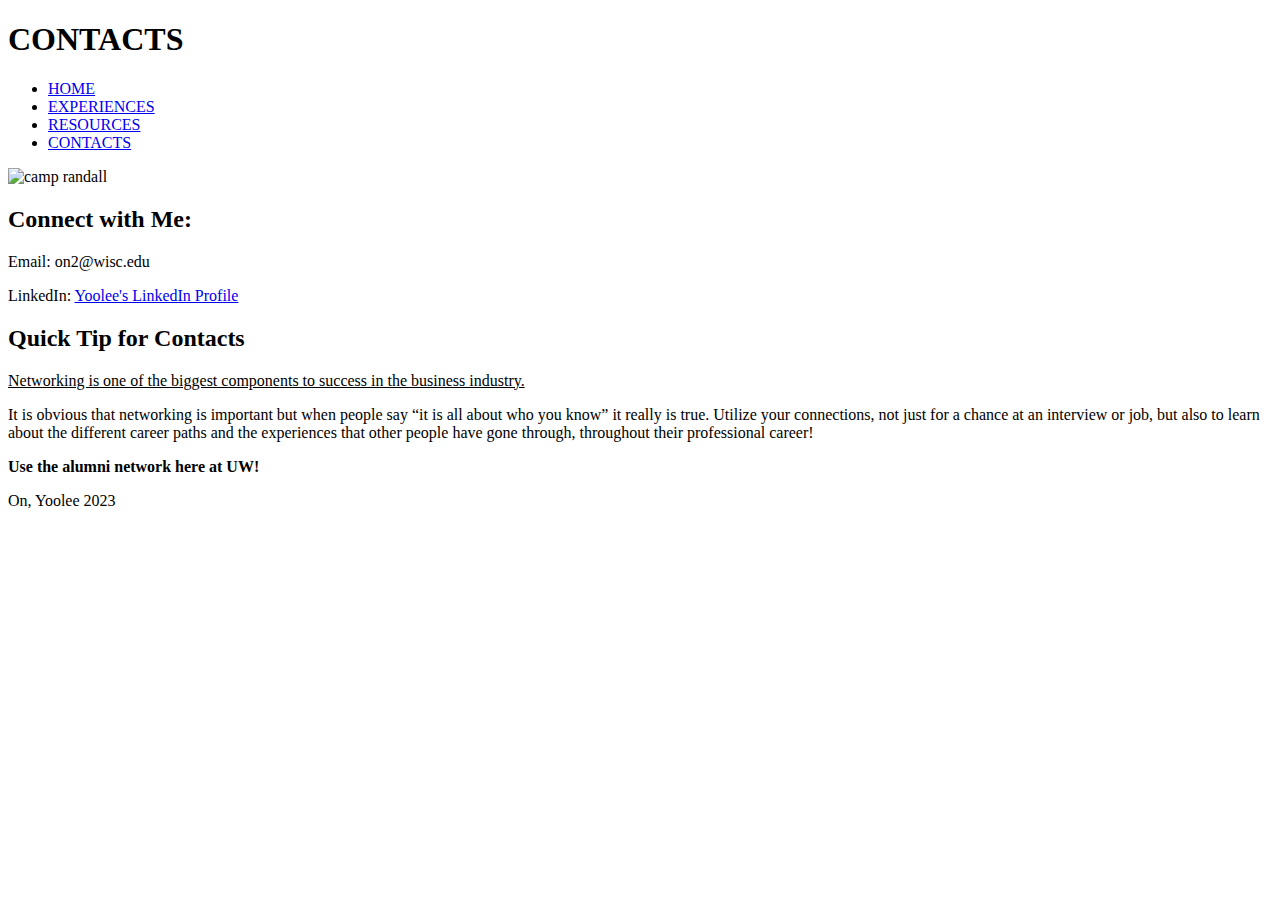
==== contacts.html @ f234efd8 "Add files via upload" ====
<!DOCTYPE html>
<html lang="en">



<head>
	<meta charset="utf-8">
	<title>CONTACTS</title>
	<meta name="viewport" content="width=device-width,initial-scale=1">
	<link rel="stylesheet" href="indexstylesheet.css">
</head>


<body>
<header>
<h1>CONTACTS</h1>

<nav>
<ul>
	<li><a href="index1.html">HOME</a></li>
	<li><a href="experiences.html">EXPERIENCES</a></li>
	<li><a href="resources.html">RESOURCES</a></li>
	<li><a href="contacts.html">CONTACTS</a></li>
</ul>
</nav>

</header>

<main class="camp">
<img src="contactspic.jpg" width = "700" height = "500" alt="camp randall" />
</main>

<section>


<article class="connect">
<h2> Connect with Me:</h2>
<p>Email: on2@wisc.edu </p>
<p>LinkedIn: <a href="https://www.linkedin.com/in/yoolee-on/" target="_blank"> Yoolee's LinkedIn Profile </a> </p>
</article> 


<article class="pinktips">
<h2> Quick Tip for Contacts </h2>
<p><u> Networking is one of the biggest components to success in the business industry. </u></p>

<p>It is obvious that networking is important but when people say <q>it is all about who you know</q> it really is true. Utilize your connections, not just for a chance at an interview or job, but also to learn about the different career paths and the experiences that other people have gone through, throughout their professional career! </p>

<p><b>Use the alumni network here at UW!</b></p>
</article>

</section>




<footer>On, Yoolee 2023</footer>
</body>
</html>
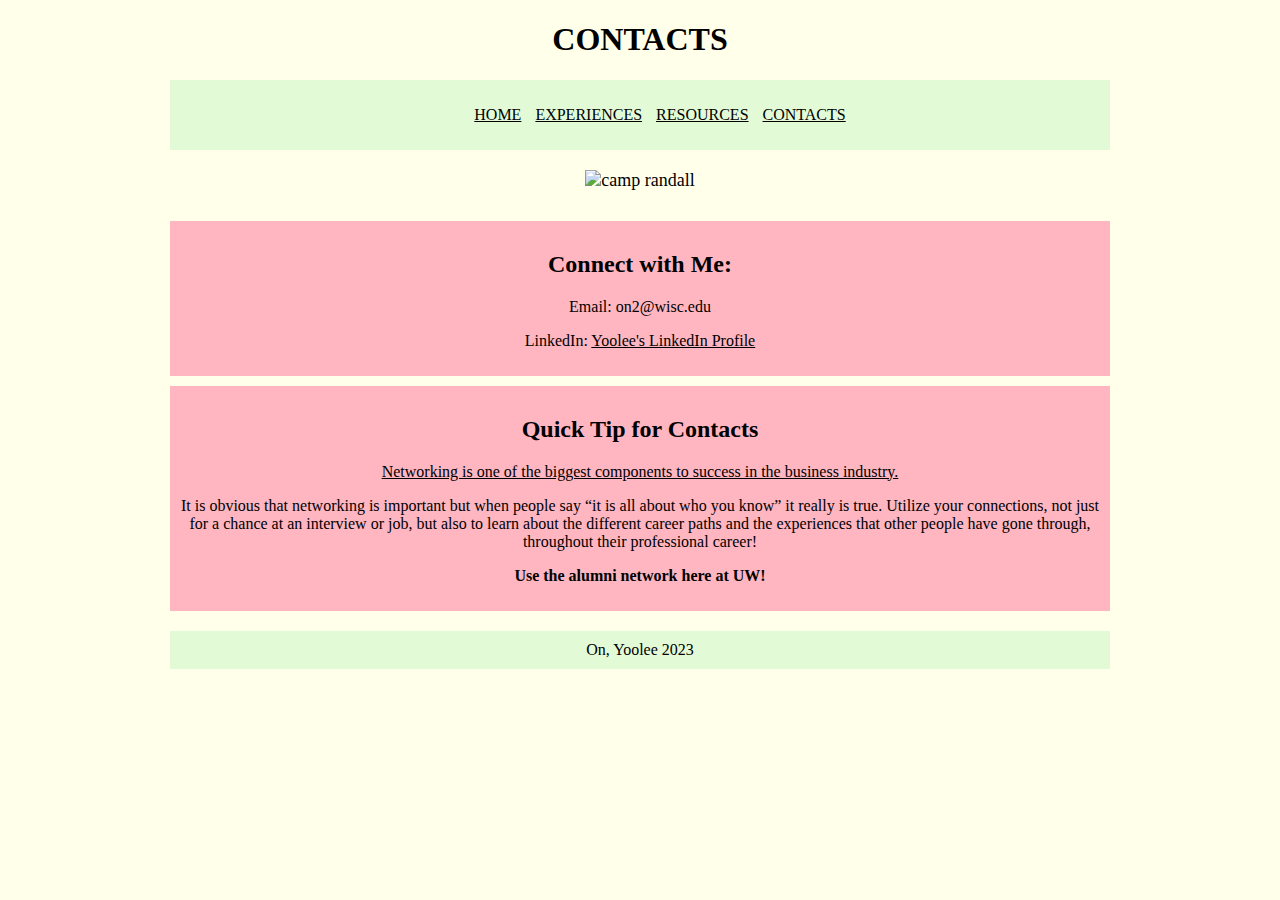
==== commit eb1721a5: "Update contacts.html" ====
--- a/contacts.html
+++ b/contacts.html
@@ -17,7 +17,7 @@
 
 <nav>
 <ul>
-	<li><a href="index1.html">HOME</a></li>
+	<li><a href="index.html">HOME</a></li>
 	<li><a href="experiences.html">EXPERIENCES</a></li>
 	<li><a href="resources.html">RESOURCES</a></li>
 	<li><a href="contacts.html">CONTACTS</a></li>
@@ -27,7 +27,7 @@
 </header>
 
 <main class="camp">
-<img src="contactspic.jpg" width = "700" height = "500" alt="camp randall" />
+<img src="contactspic.jpeg" width = "700" height = "500" alt="camp randall" />
 </main>
 
 <section>
--- a/indexstylesheet.css
+++ b/indexstylesheet.css
@@ -0,0 +1,102 @@
+* {
+	font-family: "Georgia", Times, serif;
+	color: #000000;
+	text-align: center;
+}
+
+body {
+	width: 960px;
+	margin: 0 auto;
+	background-color: #ffffea;
+}
+
+nav{ 
+	background-color:#E3FAD7;
+	padding: 10px;
+	margin: 10px;
+}
+
+nav ul li{
+	display: inline;
+	padding: 5px;
+}
+
+section {
+overflow: auto;
+height: 100%;
+}
+
+main{
+	background-color:#f5ecdf;
+	padding: 10px;
+	margin: 10px;
+	font-size: 18px;
+}
+
+article {
+	background-color:#f5ecdf;
+	padding: 10px;
+	margin: 10px;
+}
+
+
+.experiencemain{
+	background-color:#dae3e0;
+}
+
+
+.classtaken{
+	background-color:#dae3e0;
+	padding: 10px;
+	margin: 10px;
+	width: 280px;
+	float: left;
+}
+
+.bbwimage{
+	background-color:#dae3e0;
+	padding: 10px;
+	margin: 10px;
+	width: 280px;
+	float: left;
+}
+
+
+.notes{
+	font-size: 18px;
+	text-align: left;
+	background-color:#dae3e0;
+	padding: 10px;
+	margin: 10px;
+	width: 280px;
+	float: left;
+}
+
+
+.titletips {
+	background-color:#f5ecdf;
+	padding: 10px;
+	margin: 10px;
+}
+
+.camp {
+ 	background-color: #ffffea;
+ }
+
+.pinktips{
+
+	background-color:lightpink;
+}
+
+.connect{
+	background-color:lightpink;
+
+}
+footer {
+	background-color:#E3FAD7;
+	padding: 10px;
+	margin: 10px;
+}
+
+
+
